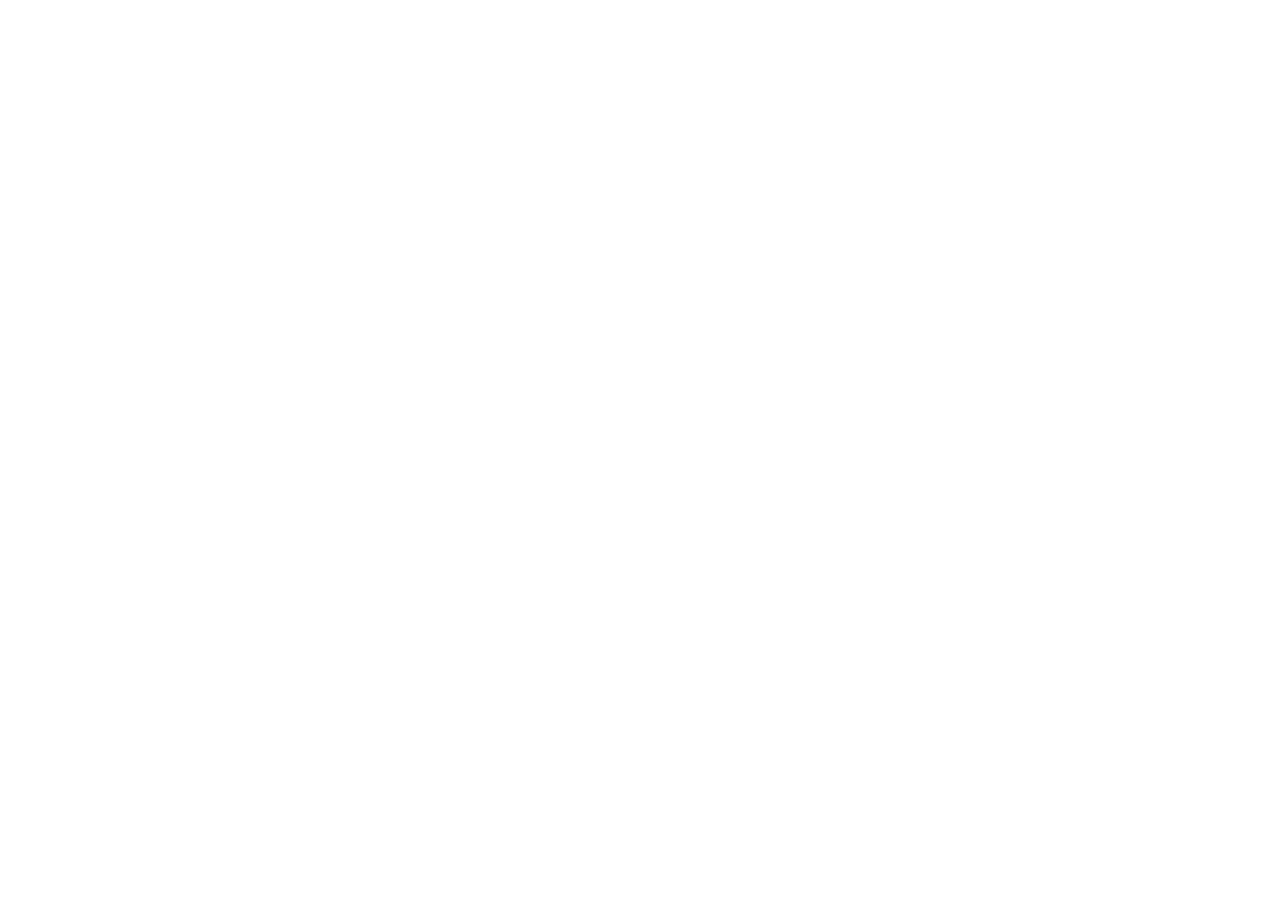
==== recipes/fried-rice.html @ b6ca556e "Establish homepage and three recipe pages" ====
<!DOCTYPE html>
<html lang="en">
<head>
    <meta charset="UTF-8">
    <meta http-equiv="X-UA-Compatible" content="IE=edge">
    <meta name="viewport" content="width=device-width, initial-scale=1.0">
    <title>Document</title>
</head>
<body>
    
</body>
</html>
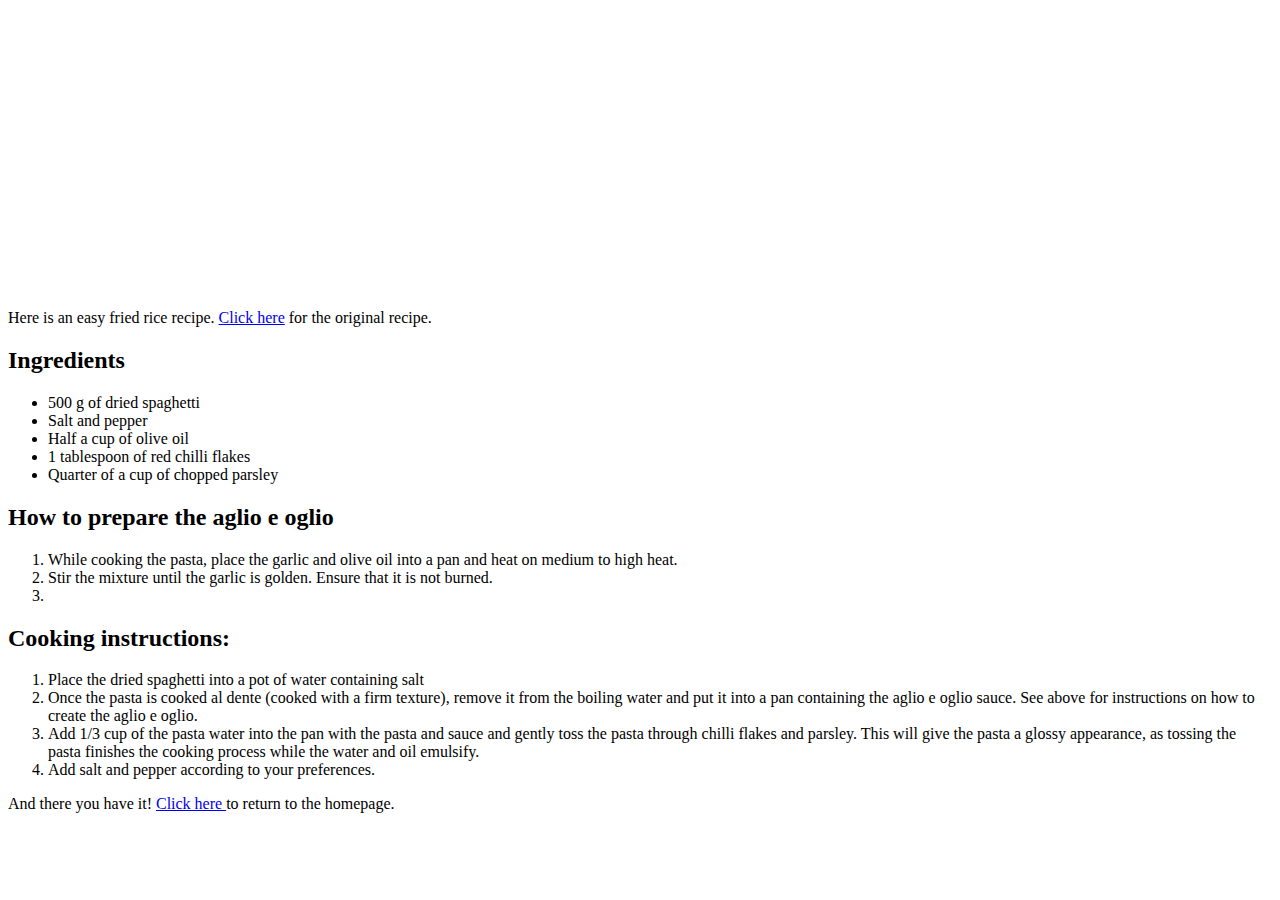
==== commit 8834c929: "Embed video in fried-rice.html" ====
--- a/recipes/fried-rice.html
+++ b/recipes/fried-rice.html
@@ -4,9 +4,43 @@
     <meta charset="UTF-8">
     <meta http-equiv="X-UA-Compatible" content="IE=edge">
     <meta name="viewport" content="width=device-width, initial-scale=1.0">
-    <title>Document</title>
+    <title>Fried Rice</title>
 </head>
 <body>
+    <body>
+        Here is an easy fried rice recipe. <a href="https://www.taste.com.au/recipes/easy-fried-rice-3/5c89aa24-1de3-4ddc-9362-e68dfc489dc1">Click here</a> for the original recipe.
+        <iframe width="560" height="315" src="https://coles.vudoo.io/embed/92344903558" frameborder="0" allowfullscreen></iframe>
+      </iframe>
+        <p><h2>Ingredients</h2></p>
+        <p><ul>
+            <li>500 g of dried spaghetti</li>
+            <li>Salt and pepper</li>
+            <li> Half a cup of olive oil</li>
+            <li>1 tablespoon of red chilli flakes </li>
+            <li> Quarter of a cup of chopped parsley</li>
+        </ul></p>
+    
+        <h2>How to prepare the aglio e oglio </h2>
+        <ol>
+            <li>While cooking the pasta, place the garlic and olive oil into a pan and heat on
+                medium to high heat. </li>
+            <li>Stir the mixture until the garlic is golden. Ensure that it is not burned.</li>
+            <li></li>
+        </ol>
+    
+        <p><h2> Cooking instructions:</h2></p>
+        <ol>
+            <li>Place the dried spaghetti into a pot of water containing salt </li>
+            <li>Once the pasta is cooked al dente (cooked with a firm texture), remove it from
+                the boiling water and put it into a pan containing the aglio e oglio sauce. See above
+            for instructions on how to create the aglio e oglio. </li>
+            <li>Add 1/3 cup of the pasta water into the pan with the pasta and sauce and gently
+                toss the pasta through chilli flakes and parsley. This will give the pasta a glossy appearance, as tossing the pasta finishes
+            the cooking process while the water and oil emulsify. </li>
+            <li> Add salt and pepper according to your preferences.</li>
+        </ol>
+    
+        <p>And there you have it! <a href="../index.html">Click here </a> to return to the homepage.</p>
     
 </body>
 </html>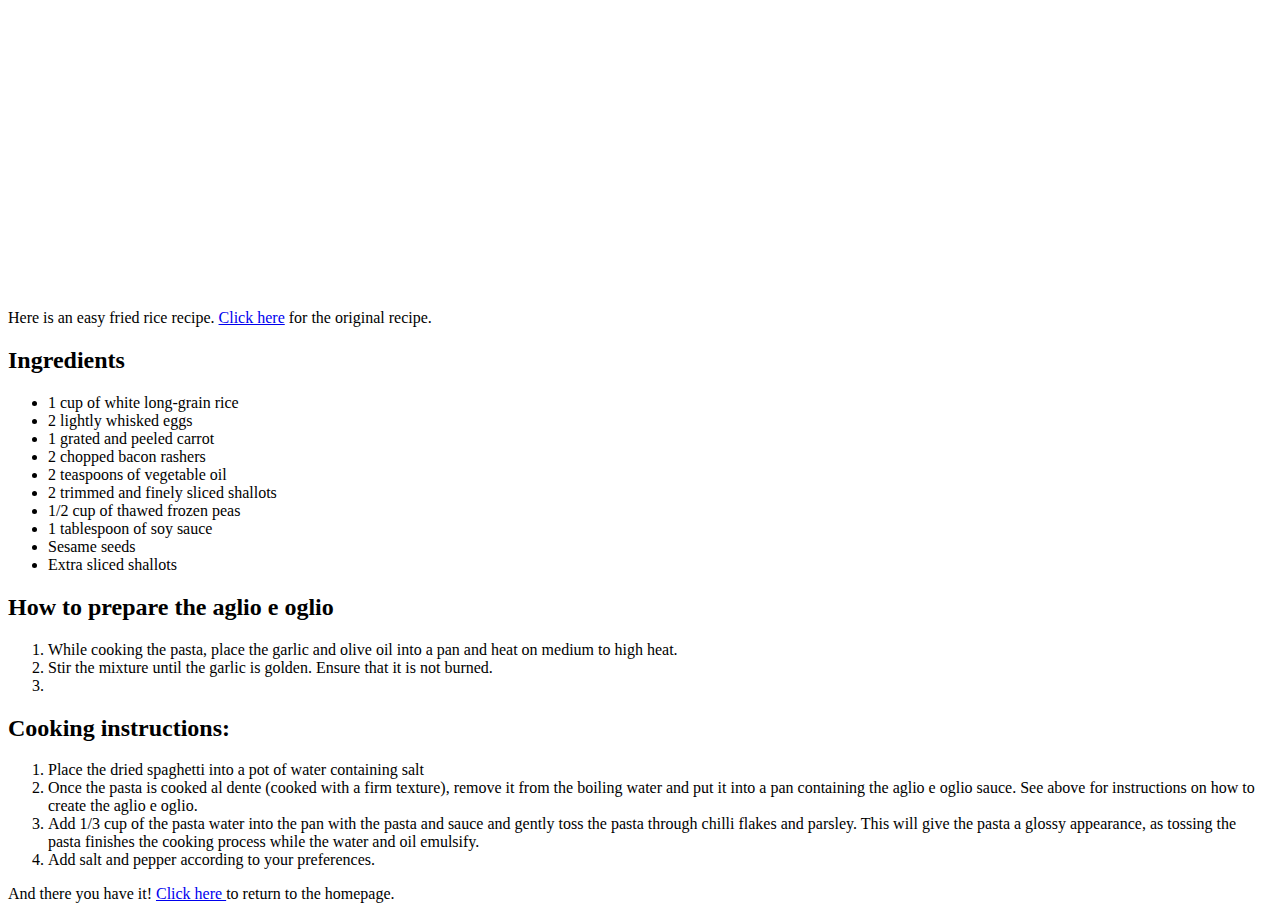
==== commit ab95fb88: "Add ingredients list to fried-rice.html" ====
--- a/recipes/fried-rice.html
+++ b/recipes/fried-rice.html
@@ -13,11 +13,16 @@
       </iframe>
         <p><h2>Ingredients</h2></p>
         <p><ul>
-            <li>500 g of dried spaghetti</li>
-            <li>Salt and pepper</li>
-            <li> Half a cup of olive oil</li>
-            <li>1 tablespoon of red chilli flakes </li>
-            <li> Quarter of a cup of chopped parsley</li>
+            <li>1 cup of white long-grain rice</li>
+            <li>2 lightly whisked eggs</li>
+            <li> 1 grated and peeled carrot</li>
+            <li>2 chopped bacon rashers </li>
+            <li> 2 teaspoons of vegetable oil</li>
+            <li>2 trimmed and finely sliced shallots</li>
+            <li>1/2 cup of thawed frozen peas</li>
+            <li>1 tablespoon of soy sauce</li>
+            <li>Sesame seeds</li>
+            <li>Extra sliced shallots</li>
         </ul></p>
     
         <h2>How to prepare the aglio e oglio </h2>
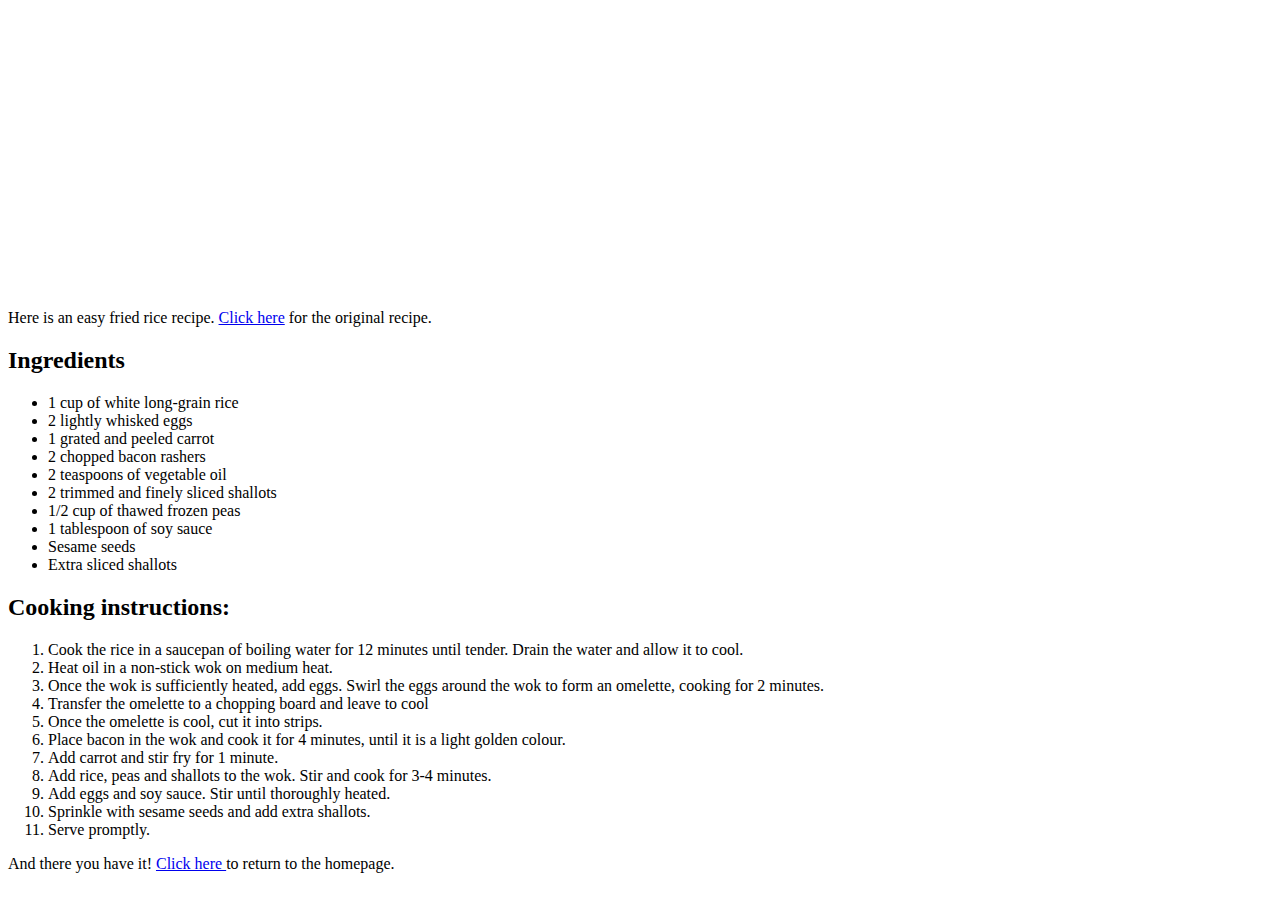
==== commit b26dd7b6: "Add recipe to fried-rice.html" ====
--- a/recipes/fried-rice.html
+++ b/recipes/fried-rice.html
@@ -25,24 +25,20 @@
             <li>Extra sliced shallots</li>
         </ul></p>
     
-        <h2>How to prepare the aglio e oglio </h2>
+        <p><h2> Cooking instructions:</h2></p>
+        <!--LINK TO RECIPE: https://www.taste.com.au/recipes/easy-fried-rice-3/5c89aa24-1de3-4ddc-9362-e68dfc489dc1 -->
         <ol>
-            <li>While cooking the pasta, place the garlic and olive oil into a pan and heat on
-                medium to high heat. </li>
-            <li>Stir the mixture until the garlic is golden. Ensure that it is not burned.</li>
-            <li></li>
-        </ol>
-    
-        <p><h2> Cooking instructions:</h2></p>
-        <ol>
-            <li>Place the dried spaghetti into a pot of water containing salt </li>
-            <li>Once the pasta is cooked al dente (cooked with a firm texture), remove it from
-                the boiling water and put it into a pan containing the aglio e oglio sauce. See above
-            for instructions on how to create the aglio e oglio. </li>
-            <li>Add 1/3 cup of the pasta water into the pan with the pasta and sauce and gently
-                toss the pasta through chilli flakes and parsley. This will give the pasta a glossy appearance, as tossing the pasta finishes
-            the cooking process while the water and oil emulsify. </li>
-            <li> Add salt and pepper according to your preferences.</li>
+            <li>Cook the rice in a saucepan of boiling water for 12 minutes until tender. Drain the water and allow it to cool. </li>
+            <li>Heat oil in a non-stick wok on medium heat. </li>
+            <li> Once the wok is sufficiently heated, add eggs. Swirl the eggs around the wok to form an omelette, cooking for 2 minutes.</li>
+            <li> Transfer the omelette to a chopping board and leave to cool</li>
+            <li> Once the omelette is cool, cut it into strips.</li>
+            <li>Place bacon in the wok and cook it for 4 minutes, until it is a light golden colour.</li>
+            <li>Add carrot and stir fry for 1 minute.</li>
+            <li>Add rice, peas and shallots to the wok. Stir and cook for 3-4 minutes.</li>
+            <li>Add eggs and soy sauce. Stir until thoroughly heated.</li>
+            <li>Sprinkle with sesame seeds and add extra shallots. </li>
+            <li>Serve promptly.</li>
         </ol>
     
         <p>And there you have it! <a href="../index.html">Click here </a> to return to the homepage.</p>
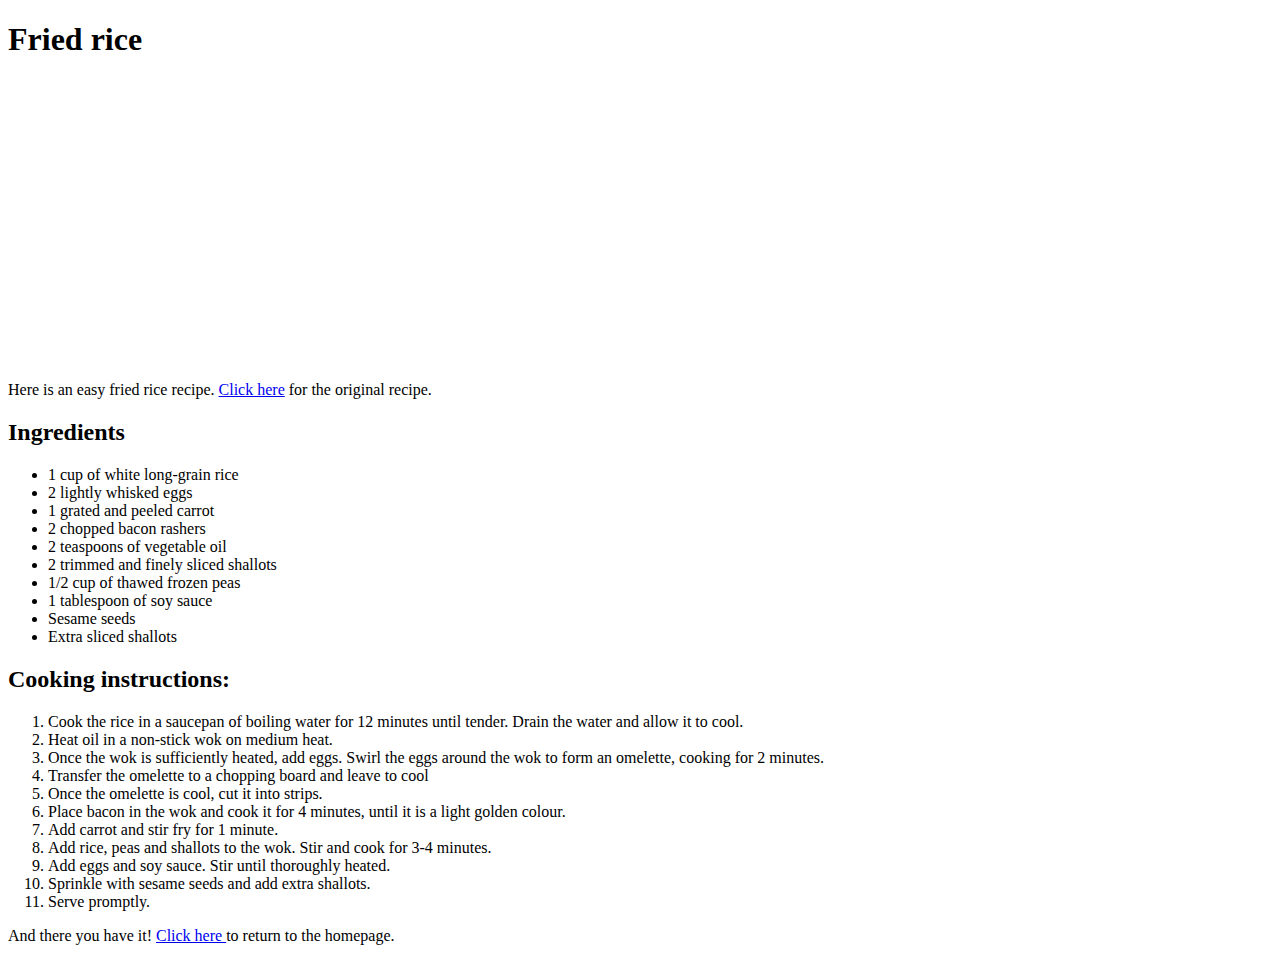
==== commit 1ed2f8d2: "Set width of images to 600 pixels" ====
--- a/recipes/fried-rice.html
+++ b/recipes/fried-rice.html
@@ -1,13 +1,13 @@
 <!DOCTYPE html>
 <html lang="en">
-<head>
-    <meta charset="UTF-8">
-    <meta http-equiv="X-UA-Compatible" content="IE=edge">
-    <meta name="viewport" content="width=device-width, initial-scale=1.0">
-    <title>Fried Rice</title>
-</head>
-<body>
+    <head>
+        <meta charset="UTF-8">
+        <meta http-equiv="X-UA-Compatible" content="IE=edge">
+        <meta name="viewport" content="width=device-width, initial-scale=1.0">
+        <title>Fried Rice</title>
+    </head>
     <body>
+        <h1>Fried rice</h1>
         Here is an easy fried rice recipe. <a href="https://www.taste.com.au/recipes/easy-fried-rice-3/5c89aa24-1de3-4ddc-9362-e68dfc489dc1">Click here</a> for the original recipe.
         <iframe width="560" height="315" src="https://coles.vudoo.io/embed/92344903558" frameborder="0" allowfullscreen></iframe>
       </iframe>
@@ -42,6 +42,5 @@
         </ol>
     
         <p>And there you have it! <a href="../index.html">Click here </a> to return to the homepage.</p>
-    
-</body>
+    </body>
 </html>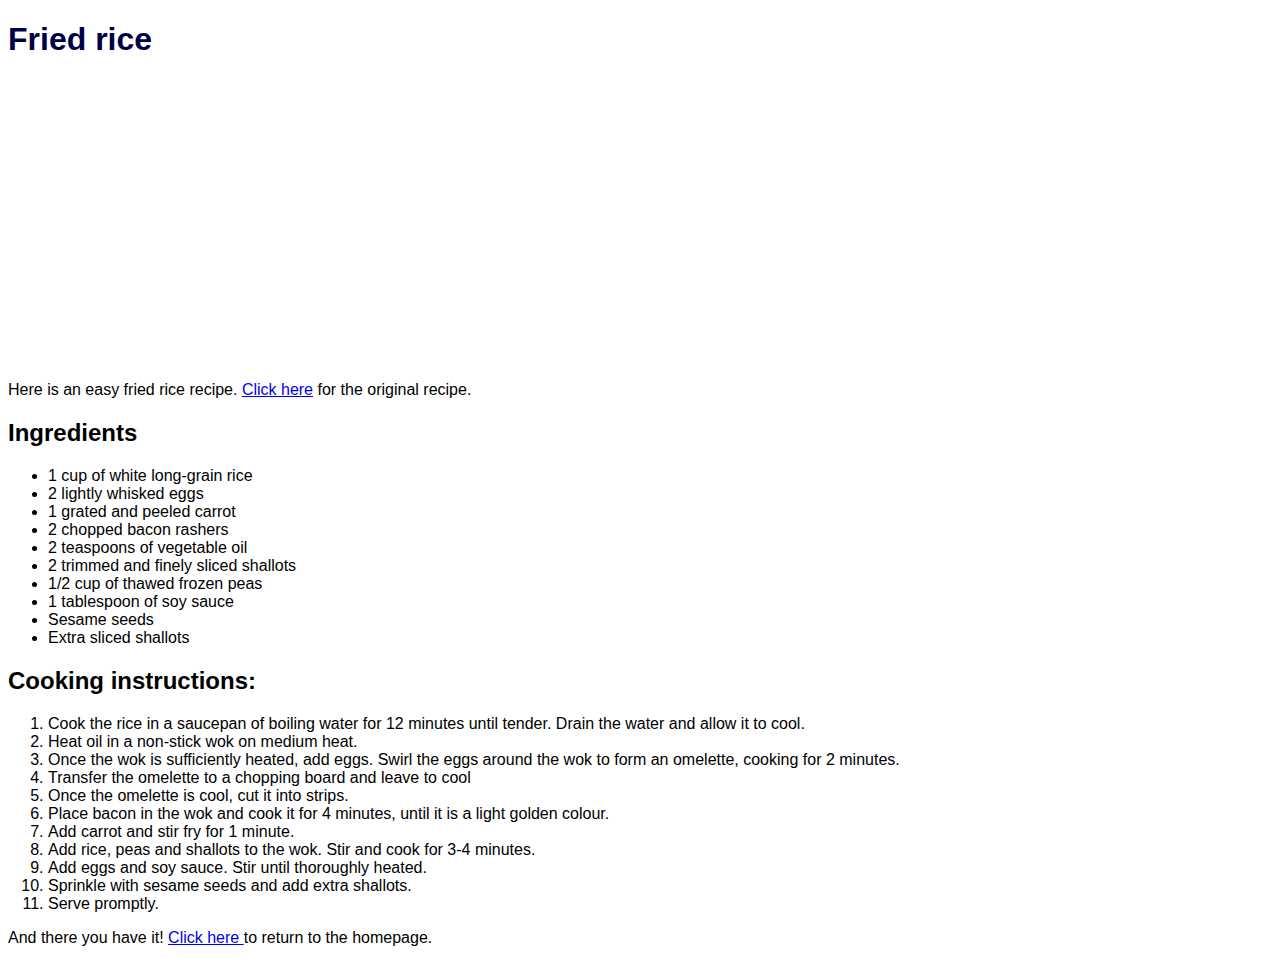
==== commit 95023fb8: "Fix link element in fried-rice.html" ====
--- a/recipes/fried-rice.html
+++ b/recipes/fried-rice.html
@@ -5,9 +5,10 @@
         <meta http-equiv="X-UA-Compatible" content="IE=edge">
         <meta name="viewport" content="width=device-width, initial-scale=1.0">
         <title>Fried Rice</title>
+        <link rel="stylesheet" href="../style.css">
     </head>
     <body>
-        <h1>Fried rice</h1>
+        <h1 class="heading">Fried rice</h1>
         Here is an easy fried rice recipe. <a href="https://www.taste.com.au/recipes/easy-fried-rice-3/5c89aa24-1de3-4ddc-9362-e68dfc489dc1">Click here</a> for the original recipe.
         <iframe width="560" height="315" src="https://coles.vudoo.io/embed/92344903558" frameborder="0" allowfullscreen></iframe>
       </iframe>
--- a/style.css
+++ b/style.css
@@ -0,0 +1,7 @@
+* {
+    font-family:"Helvetica", "Verdana", sans-serif;
+}
+
+.heading {
+    color:rgb(0, 0, 70)
+}